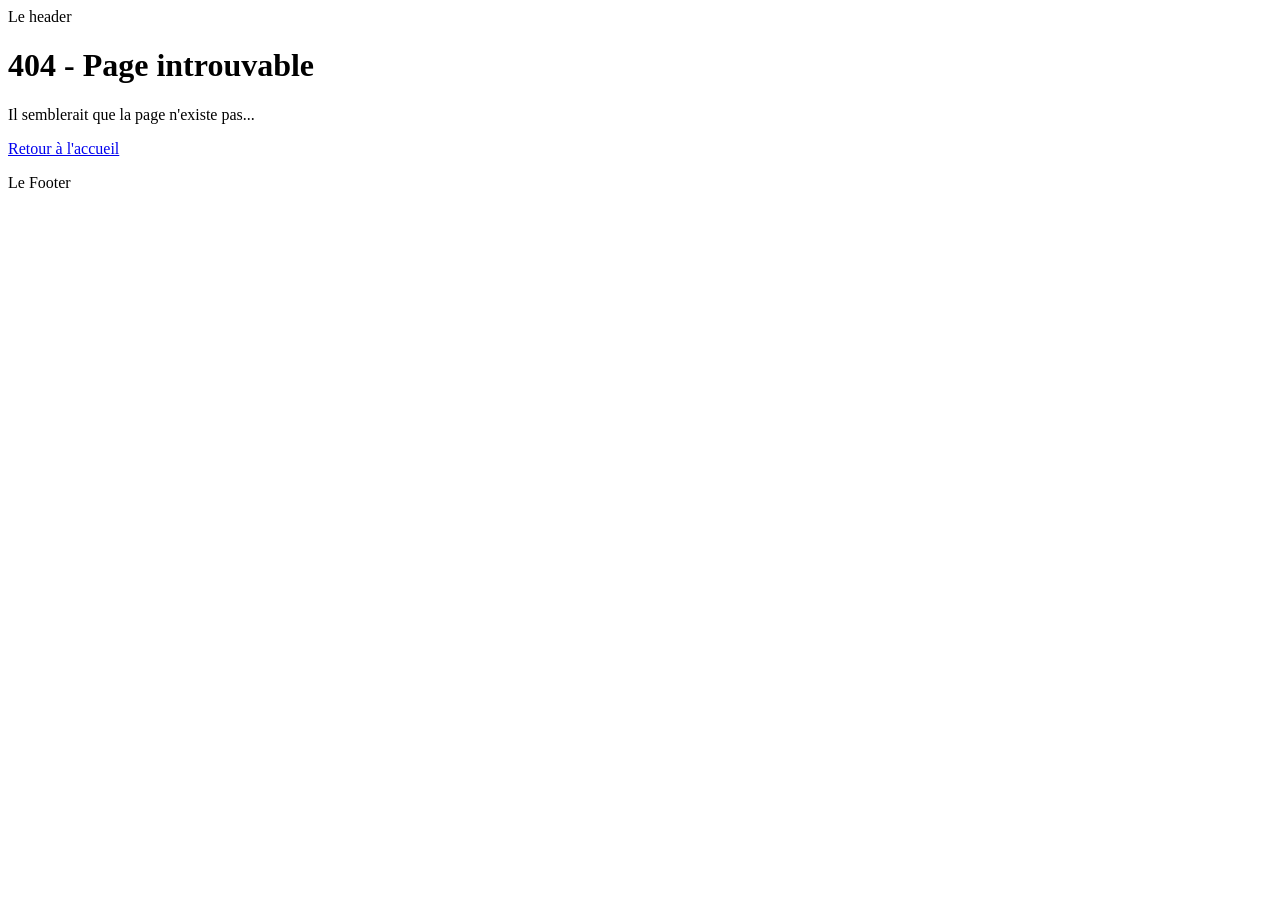
==== index.html @ 717fb43f "Ajout Routage" ====
<!DOCTYPE html>
<html lang="en">
<head>
    <meta charset="UTF-8">
    <meta name="viewport" content="width=device-width, initial-scale=1.0">
    <title>Document</title>
</head>
<body>
    <header>
Le header

    </header>

    <main id="main-page">

    </main>

    <footer>

        Le Footer
    </footer>

<script type="module" src="Router/router.js"></script>
</body>
</html>
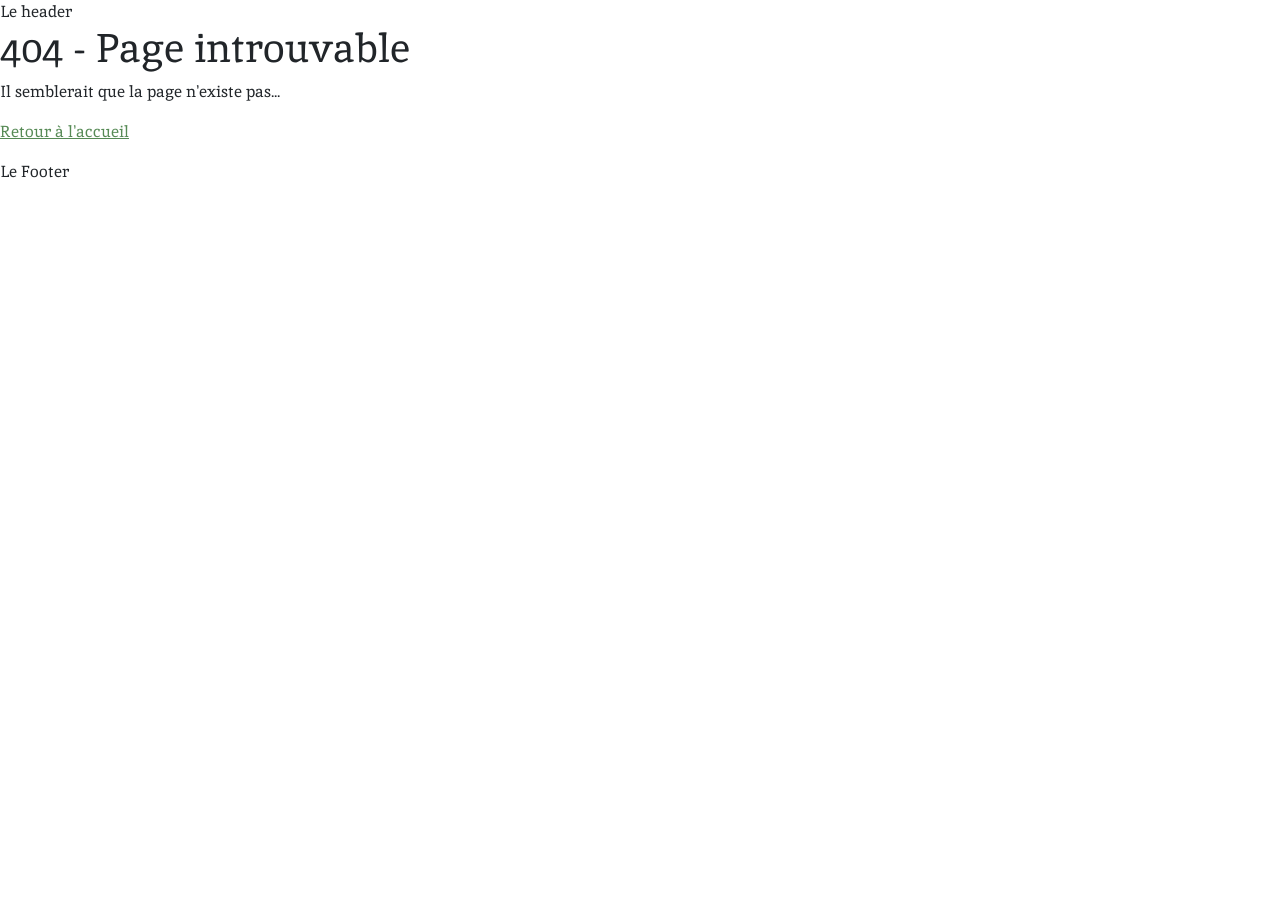
==== commit f44a4029: "ajout styles" ====
--- a/index.html
+++ b/index.html
@@ -3,6 +3,14 @@
 <head>
     <meta charset="UTF-8">
     <meta name="viewport" content="width=device-width, initial-scale=1.0">
+    <link rel="stylesheet" href="scss/main.css">
+    <link rel="preconnect" href="https://fonts.googleapis.com">
+<link rel="preconnect" href="https://fonts.gstatic.com" crossorigin>
+<link href="https://fonts.googleapis.com/css2?family=Inika:wght@400;700&display=swap" rel="stylesheet">
+<link rel="preconnect" href="https://fonts.googleapis.com">
+<link rel="preconnect" href="https://fonts.gstatic.com" crossorigin>
+<link href="https://fonts.googleapis.com/css2?family=Inika:wght@400;700&family=Inria+Sans:ital,wght@0,300;0,400;0,700;1,300;1,400;1,700&display=swap" rel="stylesheet">
+
     <title>Document</title>
 </head>
 <body>
@@ -21,5 +29,6 @@
     </footer>
 
 <script type="module" src="Router/router.js"></script>
+<script src="node_modules/bootstrap/dist/js/bootstrap.bundle.min.js"></script>
 </body>
 </html>
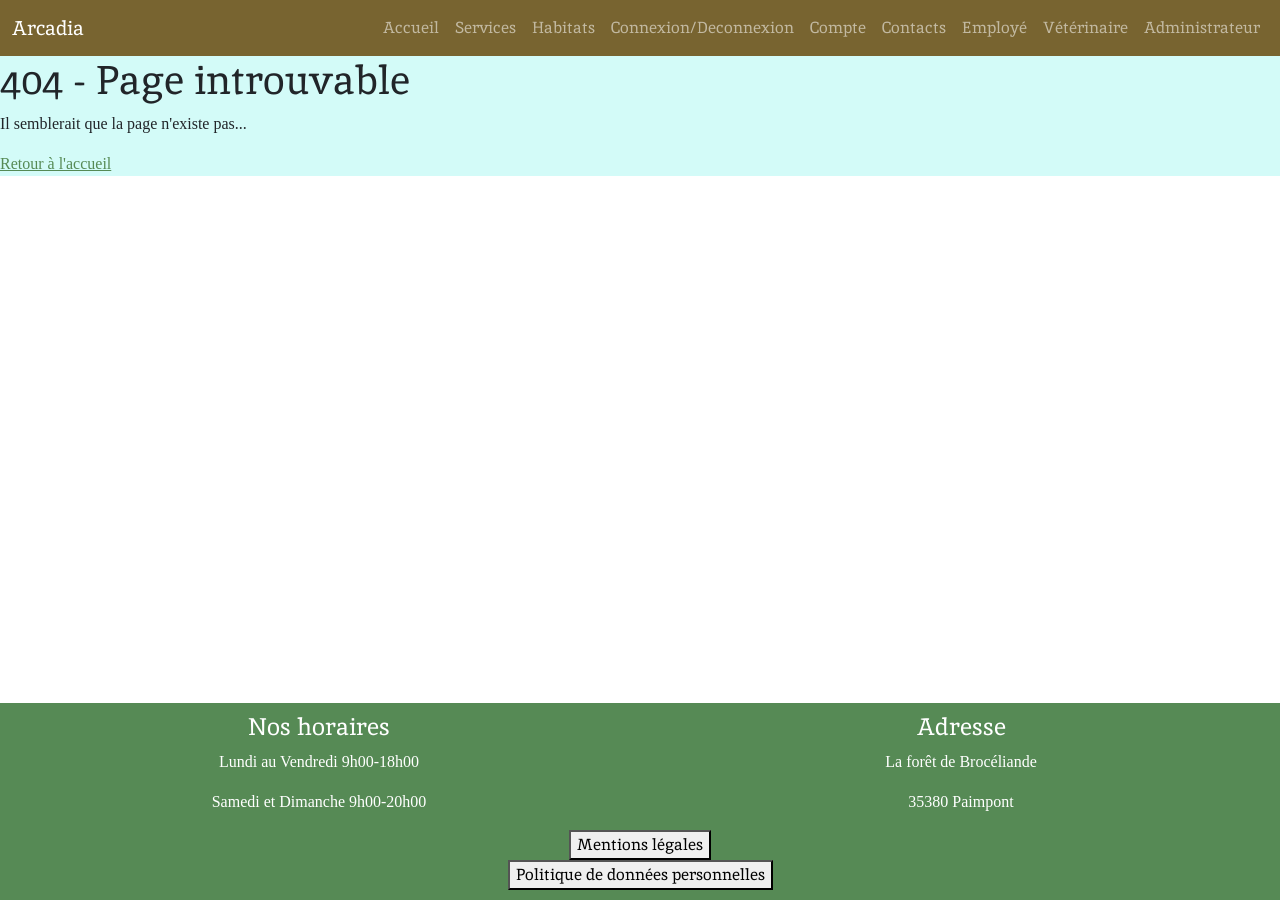
==== commit 0e64b90f: "ajout home" ====
--- a/index.html
+++ b/index.html
@@ -15,7 +15,56 @@
 </head>
 <body>
     <header>
-Le header
+        <nav class="navbar navbar-expand-lg bg-dark" data-bs-theme="dark">
+            <div class="container-fluid">
+              <a class="navbar-brand" href="/">Arcadia</a>
+              <button class="navbar-toggler" type="button" data-bs-toggle="collapse" data-bs-target="#navbarSupportedContent" aria-controls="navbarSupportedContent" aria-expanded="false" aria-label="Toggle navigation">
+                <span class="navbar-toggler-icon"></span>
+              </button>
+              <div class="collapse navbar-collapse" id="navbarSupportedContent">
+                <ul class="navbar-nav ms-auto mb-2 mb-lg-0">
+                  <li class="nav-item">
+                    <a class="nav-link" href="/">Accueil</a>
+                  </li>
+                  <li class="nav-item">
+                    <a class="nav-link" href="/services">Services</a>
+                  </li>
+                  <li class="nav-item">
+                    <a class="nav-link" href="/habitats">Habitats</a>
+                  </li>
+                  <li class="nav-item">
+                    <a class="nav-link" href="/connexion">Connexion/Deconnexion</a>
+                  </li>
+                  <li class="nav-item">
+                    <a class="nav-link" href="#">Compte</a>
+                  </li>
+                  <li class="nav-item">
+                    <a class="nav-link" href="/contacts">Contacts</a>
+                  </li>
+                  <li class="nav-item"></li>
+                    <a class="nav-link" href="/employe">Employé</a>
+                  </li>
+                  <li class="nav-item"></li>
+                    <a class="nav-link" href="#">Vétérinaire</a>
+                  </li>
+                  <li class="nav-item"></li>
+                    <a class="nav-link" href="#">Administrateur</a>
+                  </li>
+                  <li class="nav-item dropdown">
+                    
+                    <ul class="dropdown-menu">
+                      <li><a class="dropdown-item" href="#">Action</a></li>
+                      <li><a class="dropdown-item" href="#">Another action</a></li>
+                      <li><hr class="dropdown-divider"></li>
+                      <li><a class="dropdown-item" href="#">Something else here</a></li>
+                    </ul>
+                  </li>
+                  
+                </ul>
+                
+              </div>
+            </div>
+          </nav>
 
     </header>
 
@@ -23,10 +72,27 @@
 
     </main>
 
-    <footer>
-
-        Le Footer
-    </footer>
+    <footer class="bg-primary text-white text-center footer">
+        <div class="row">
+            <div class="col-6">
+              <h4>Nos horaires</h4>
+              <p>Lundi au Vendredi 9h00-18h00</p>
+              <p>Samedi et Dimanche 9h00-20h00</p>
+            </div>
+            <div class="col-6">
+             <h4>Adresse</h4>
+             <p>La forêt de Brocéliande <p>
+             <p>35380 Paimpont</p>
+             </div>
+             <div class="col-12">
+              <a href="/mention"><button>Mentions légales</button></a> </br>
+              <a href="/politique"><button>Politique de données personnelles</button></a>
+             </div>
+        </div>
+    
+    
+    
+        </footer>
 
 <script type="module" src="Router/router.js"></script>
 <script src="node_modules/bootstrap/dist/js/bootstrap.bundle.min.js"></script>
